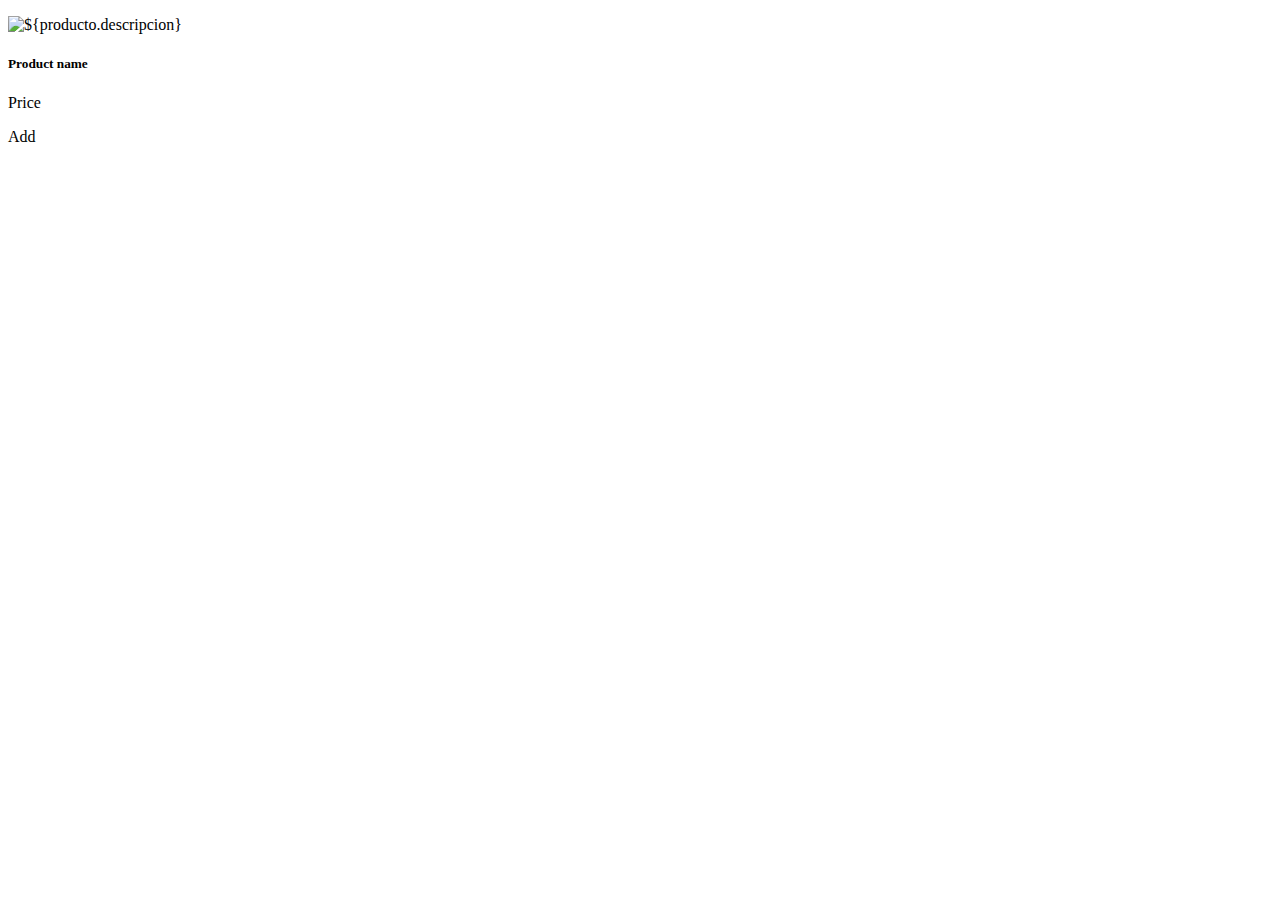
==== src/main/resources/templates/catalogo/index.html @ b9e03d7c "Avance" ====
<!DOCTYPE html>

<html xmlns:th="https://www.thymeleaf.org" th:replace="~{fragments/layout :: layout (~{::body},'catalogo')}">

<head>
  <title>Catalogo</title>
  <link th:rel="stylesheet" th:href="@{/webjars/bootstrap/css/bootstrap.min.css}" />
  <link th:rel="stylesheet" th:href="@{/webjars/font-awesome/css/all.css} " />
  <script th:src="@{/webjars/jquery/jquery.min.js}"></script>
  <script th:src="@{/webjars/popper.js/umd/popper.min.js}"></script>
  <script th:src="@{/webjars/jquery-ui/jquery-ui.min.js}"></script>
  <script th:src="@{/webjars/bootstrap/js/bootstrap.min.js}"></script>
</head>

<body>

  <div class="container">
    <p th:text="${mensaje}" />
    <div class="row">
      <div class="col">
        <div id="products" class="mb-3">
          <div class="row">
            <div th:each="producto : ${products}" class="col-sm-4">
              <div class="card mb-3">
                <div class="card-body">
                  <div class="card-img-actions">
                    <img class="img-responsive" alt="${producto.descripcion}" width="96" height="150"
                      src="../static/resources/catalogo/${producto.imageFileName}"
                      th:src="@{'/resources/catalogo/'+${producto.imageFileName}}" />
                  </div>
                </div>
                <div class="card-body">
                  <h5 class="card-title" th:text="${producto.descripcion}">Product name</h5>
                  <p class="card-text" th:text="${producto.precio}">Price</p>
                  <a th:href="@{'/catalogo/add/__${producto.id}__'}" 
                      class="btn btn-primary" role="button">Add</a>
                </div>
              </div>
            </div>
          </div>
        </div>
      </div>
    </div>
  </div>


</body>

</html>
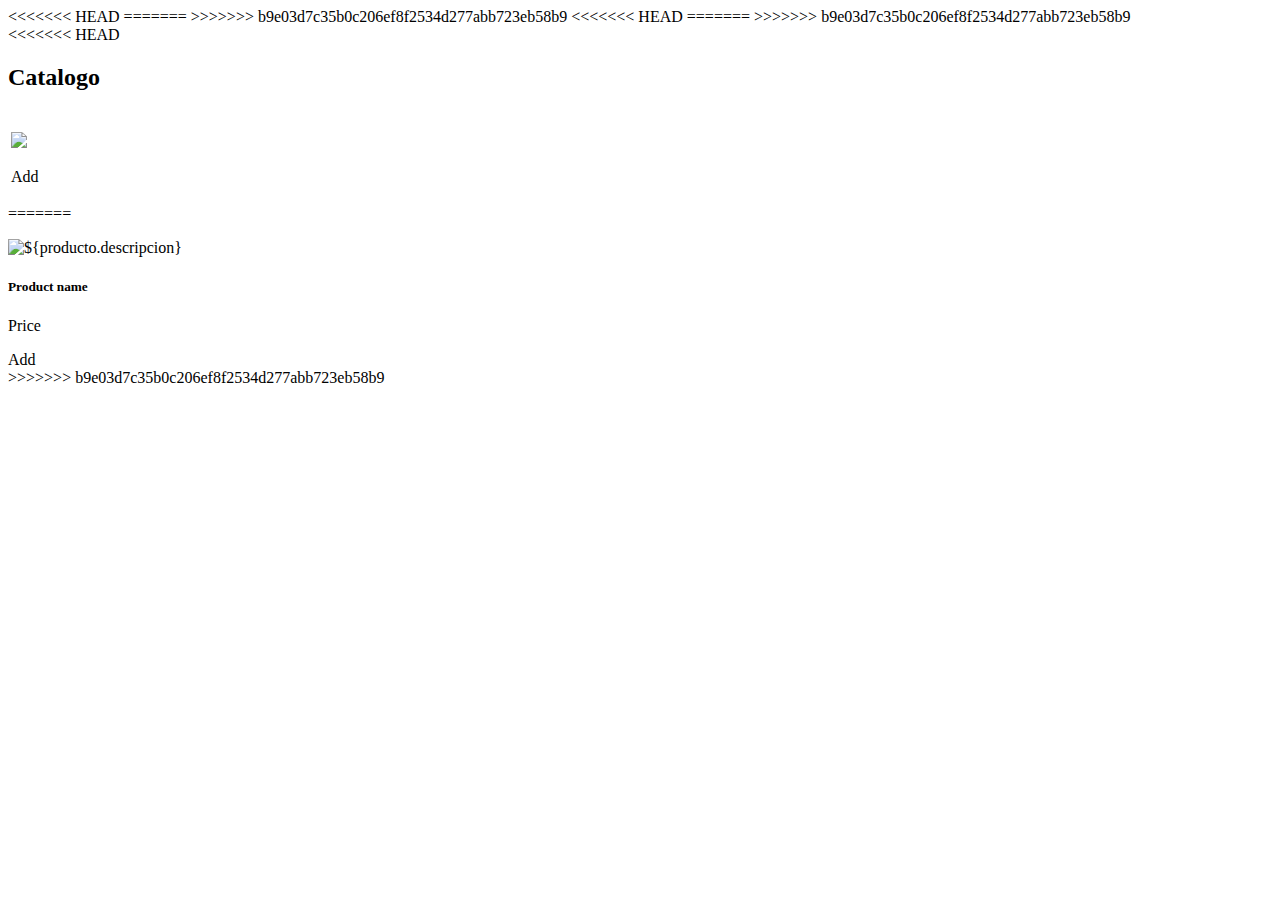
==== commit dcbad8ef: "avanze" ====
--- a/src/main/resources/templates/catalogo/index.html
+++ b/src/main/resources/templates/catalogo/index.html
@@ -1,13 +1,21 @@
 <!DOCTYPE html>
 
+<<<<<<< HEAD
+<html xmlns:th="https://www.thymeleaf.org" 
+    th:replace="~{fragments/layout :: layout (~{::body},'catalogo')}">
+=======
 <html xmlns:th="https://www.thymeleaf.org" th:replace="~{fragments/layout :: layout (~{::body},'catalogo')}">
+>>>>>>> b9e03d7c35b0c206ef8f2534d277abb723eb58b9
 
 <head>
   <title>Catalogo</title>
   <link th:rel="stylesheet" th:href="@{/webjars/bootstrap/css/bootstrap.min.css}" />
   <link th:rel="stylesheet" th:href="@{/webjars/font-awesome/css/all.css} " />
   <script th:src="@{/webjars/jquery/jquery.min.js}"></script>
+<<<<<<< HEAD
+=======
   <script th:src="@{/webjars/popper.js/umd/popper.min.js}"></script>
+>>>>>>> b9e03d7c35b0c206ef8f2534d277abb723eb58b9
   <script th:src="@{/webjars/jquery-ui/jquery-ui.min.js}"></script>
   <script th:src="@{/webjars/bootstrap/js/bootstrap.min.js}"></script>
 </head>
@@ -15,6 +23,24 @@
 <body>
 
   <div class="container">
+<<<<<<< HEAD
+    <div class="row">
+      <div class="col-lg-10 mt-5 mb-5">
+        <h2>Catalogo</h2><br/>
+        <table id="example" class="table table-bordered table-responsive" style="width: 100%">
+          <tbody>
+            <tr th:each="producto : ${productos}">
+              <td>
+                <img class="img-responsive" src="../static/resources/catalogo/${producto.imageFileName}"  th:src="@{'/resources/catalogo/'+${producto.imageFileName}}"/>
+                <p th:text="${producto.descripcion}" />
+                <p th:text="${producto.precio}" />
+                <a th:href="@{'/catalogo/add/__${producto.id}__'}"
+  			           class="btn btn-info" role="button">Add</a>
+              </td>
+            </tr>
+          </tbody>
+        </table>
+=======
     <p th:text="${mensaje}" />
     <div class="row">
       <div class="col">
@@ -39,6 +65,7 @@
             </div>
           </div>
         </div>
+>>>>>>> b9e03d7c35b0c206ef8f2534d277abb723eb58b9
       </div>
     </div>
   </div>
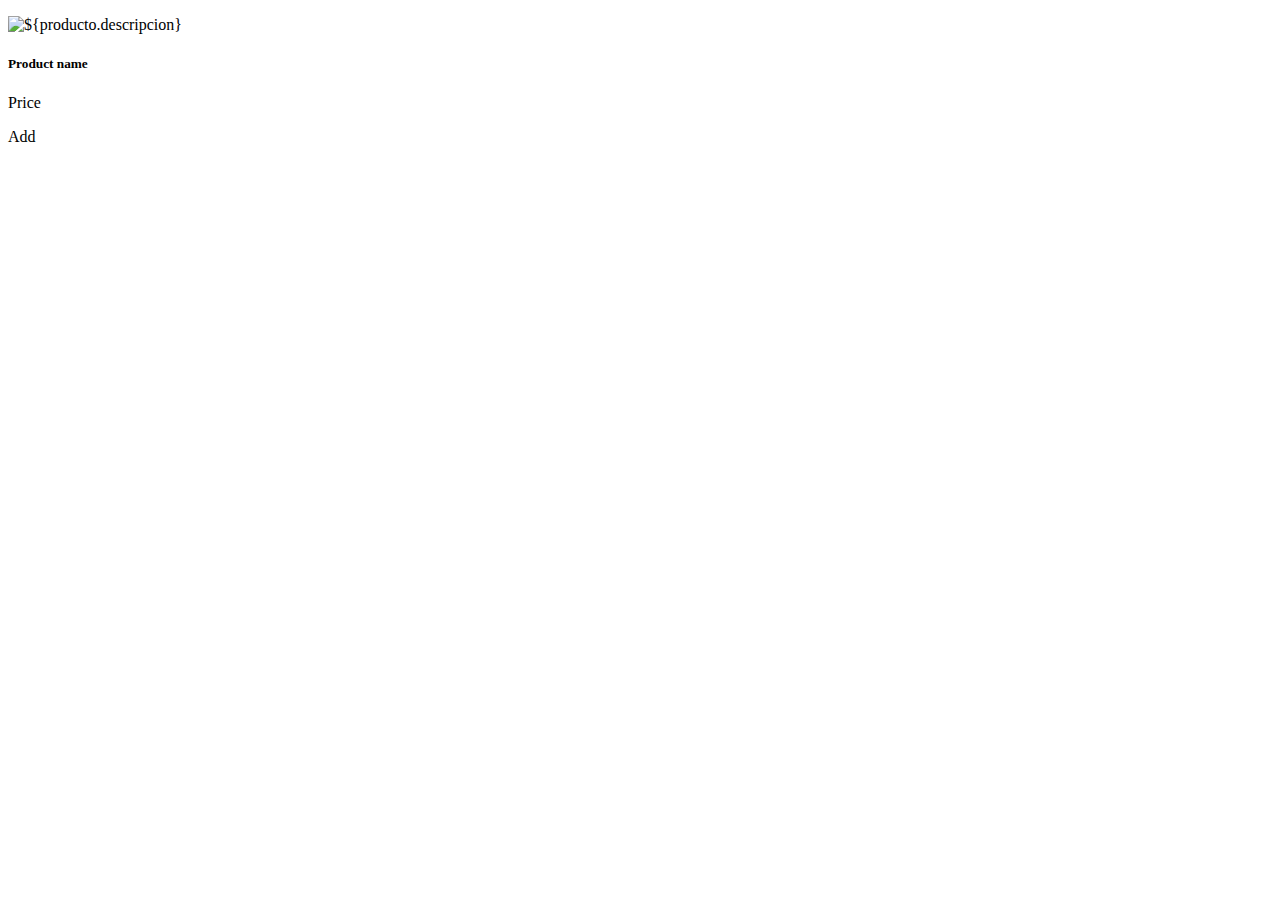
==== commit 89e81bad: "avanze" ====
--- a/src/main/resources/templates/catalogo/index.html
+++ b/src/main/resources/templates/catalogo/index.html
@@ -1,21 +1,13 @@
 <!DOCTYPE html>
 
-<<<<<<< HEAD
-<html xmlns:th="https://www.thymeleaf.org" 
-    th:replace="~{fragments/layout :: layout (~{::body},'catalogo')}">
-=======
 <html xmlns:th="https://www.thymeleaf.org" th:replace="~{fragments/layout :: layout (~{::body},'catalogo')}">
->>>>>>> b9e03d7c35b0c206ef8f2534d277abb723eb58b9
 
 <head>
   <title>Catalogo</title>
   <link th:rel="stylesheet" th:href="@{/webjars/bootstrap/css/bootstrap.min.css}" />
   <link th:rel="stylesheet" th:href="@{/webjars/font-awesome/css/all.css} " />
   <script th:src="@{/webjars/jquery/jquery.min.js}"></script>
-<<<<<<< HEAD
-=======
   <script th:src="@{/webjars/popper.js/umd/popper.min.js}"></script>
->>>>>>> b9e03d7c35b0c206ef8f2534d277abb723eb58b9
   <script th:src="@{/webjars/jquery-ui/jquery-ui.min.js}"></script>
   <script th:src="@{/webjars/bootstrap/js/bootstrap.min.js}"></script>
 </head>
@@ -23,24 +15,6 @@
 <body>
 
   <div class="container">
-<<<<<<< HEAD
-    <div class="row">
-      <div class="col-lg-10 mt-5 mb-5">
-        <h2>Catalogo</h2><br/>
-        <table id="example" class="table table-bordered table-responsive" style="width: 100%">
-          <tbody>
-            <tr th:each="producto : ${productos}">
-              <td>
-                <img class="img-responsive" src="../static/resources/catalogo/${producto.imageFileName}"  th:src="@{'/resources/catalogo/'+${producto.imageFileName}}"/>
-                <p th:text="${producto.descripcion}" />
-                <p th:text="${producto.precio}" />
-                <a th:href="@{'/catalogo/add/__${producto.id}__'}"
-  			           class="btn btn-info" role="button">Add</a>
-              </td>
-            </tr>
-          </tbody>
-        </table>
-=======
     <p th:text="${mensaje}" />
     <div class="row">
       <div class="col">
@@ -65,7 +39,6 @@
             </div>
           </div>
         </div>
->>>>>>> b9e03d7c35b0c206ef8f2534d277abb723eb58b9
       </div>
     </div>
   </div>
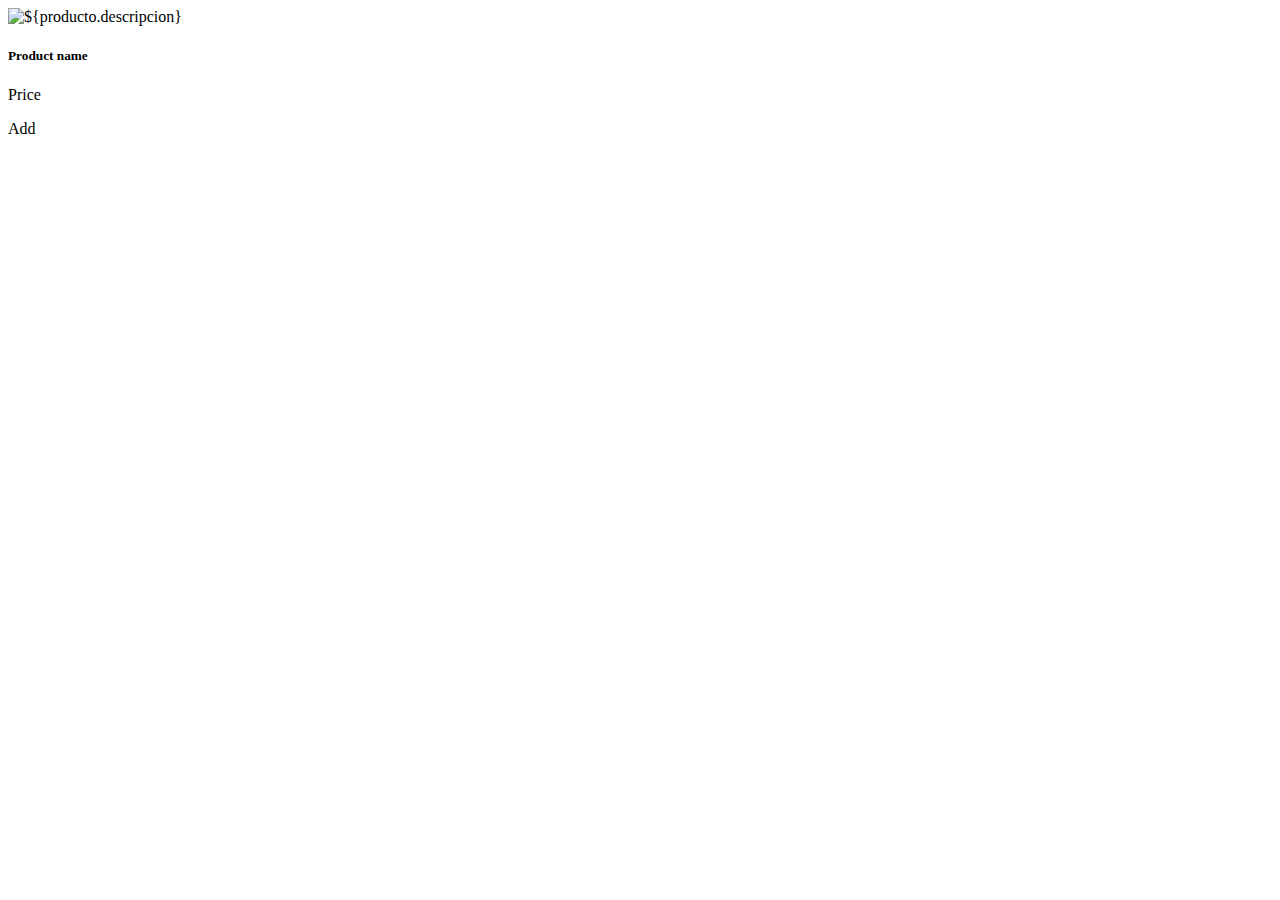
==== commit a1b78470: "diseño" ====
--- a/src/main/resources/templates/catalogo/index.html
+++ b/src/main/resources/templates/catalogo/index.html
@@ -14,8 +14,37 @@
 
 <body>
 
+  <!-- <div class="container">
+    <p th:text="${mensaje}" />
+    <div class="row">
+      <div class="col">
+        <div id="products" class="mb-3">
+          <div class="row">
+            <div th:each="producto : ${products}" class="col-sm-4">
+              <div class="card mb-3">
+                <div class="card-body">
+                  <div class="card-img-actions">
+                    <img class="img-responsive" alt="${producto.descripcion}" width="96" height="150"
+                      src="../static/resources/catalogo/${producto.imageFileName}"
+                      th:src="@{'/resources/catalogo/'+${producto.imageFileName}}" />
+                  </div>
+                </div>
+                <div class="card-body">
+                  <h5 class="card-title" th:text="${producto.descripcion}">Product name</h5>
+                  <p class="card-text" th:text="${producto.precio}">Price</p>
+                  <a th:href="@{'/catalogo/add/__${producto.id}__'}" 
+                      class="btn btn-primary" role="button">Add</a>
+                </div>
+              </div>
+            </div>
+          </div>
+        </div>
+      </div>
+    </div>
+  </div> -->
+
   <div class="container">
-    <p th:text="${mensaje}" />
+    <!-- <p th:text="${mensaje}" /> -->
     <div class="row">
       <div class="col">
         <div id="products" class="mb-3">
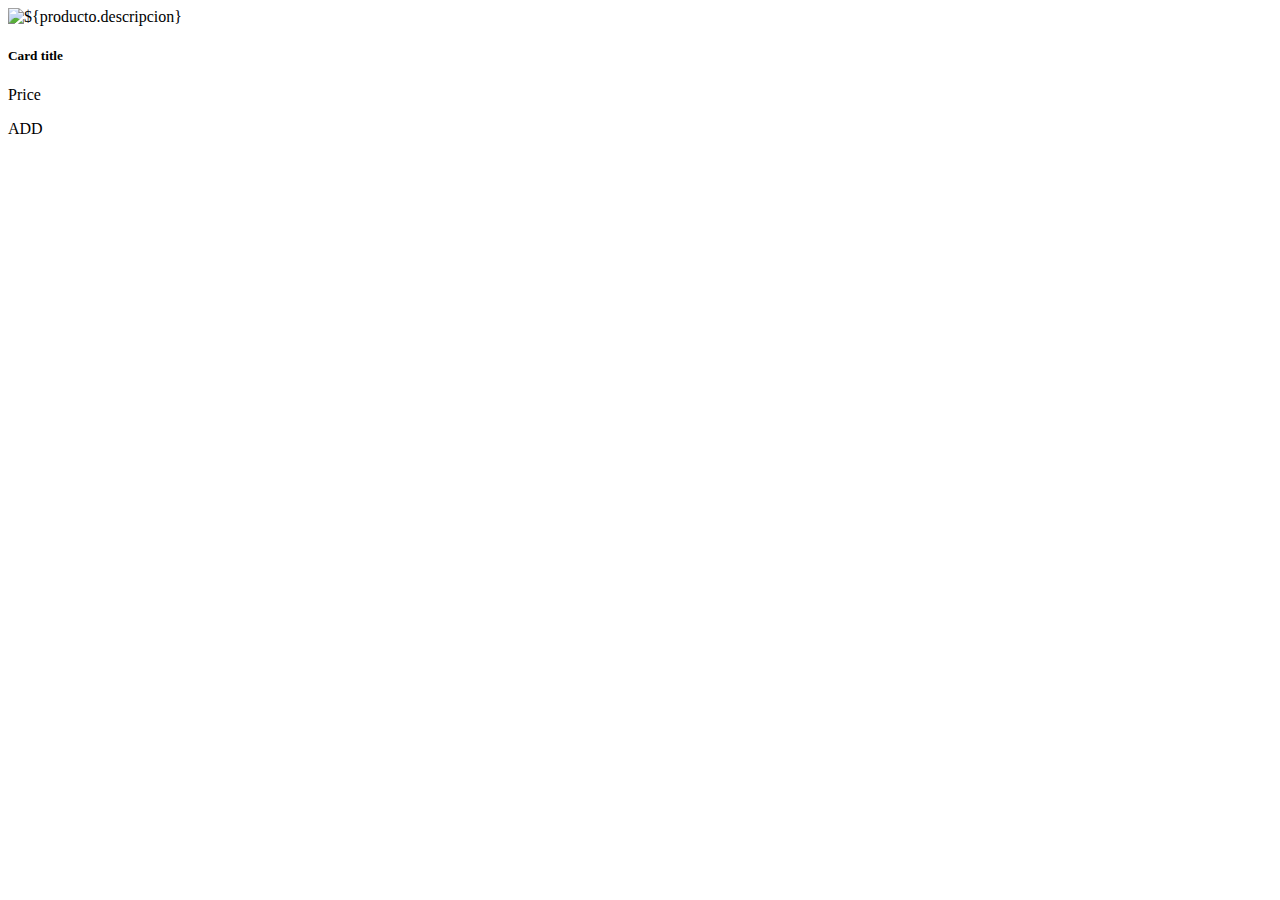
==== commit 61d46497: "avance" ====
--- a/src/main/resources/templates/catalogo/index.html
+++ b/src/main/resources/templates/catalogo/index.html
@@ -43,8 +43,8 @@
     </div>
   </div> -->
 
-  <div class="container">
-    <!-- <p th:text="${mensaje}" /> -->
+  <!-- <div class="container">
+    <p th:text="${mensaje}" />
     <div class="row">
       <div class="col">
         <div id="products" class="mb-3">
@@ -70,6 +70,42 @@
         </div>
       </div>
     </div>
+  </div> -->
+
+  <div class="container mt-5">
+    <div class="row">
+      
+      <div class="col-3" th:each="producto : ${products}"> 
+        <div class="card" height="150">
+          <img 
+            src="../static/resources/catalogo/${producto.imageFileName}"
+            th:src="@{'/resources/catalogo/'+${producto.imageFileName}}" 
+            class="card-img-top"
+            alt="${producto.descripcion}">
+          <div class="card-body">
+            <h5 class="card-title" th:text="${producto.descripcion}">Card title</h5>
+            <p class="card-text" th:text="${producto.precio}">Price</p>
+            <a th:href="@{'/catalogo/add/__${producto.id}__'}" class="btn btn-primary" role="button">ADD</a>
+          </div>
+        </div>
+      </div>      
+
+
+      <!-- <div class="card-body">
+        <div class="card-img-actions">
+          <img class="img-responsive" alt="${producto.descripcion}" width="96" height="150"
+            src="../static/resources/catalogo/${producto.imageFileName}"
+            th:src="@{'/resources/catalogo/'+${producto.imageFileName}}" />
+        </div>
+      </div>
+      <div class="card-body">
+        <h5 class="card-title" th:text="${producto.descripcion}">Product name</h5>
+        <p class="card-text" th:text="${producto.precio}">Price</p>
+        <a th:href="@{'/catalogo/add/__${producto.id}__'}" 
+            class="btn btn-primary" role="button">Add</a>
+      </div> -->
+
+    </div>
   </div>
 
 
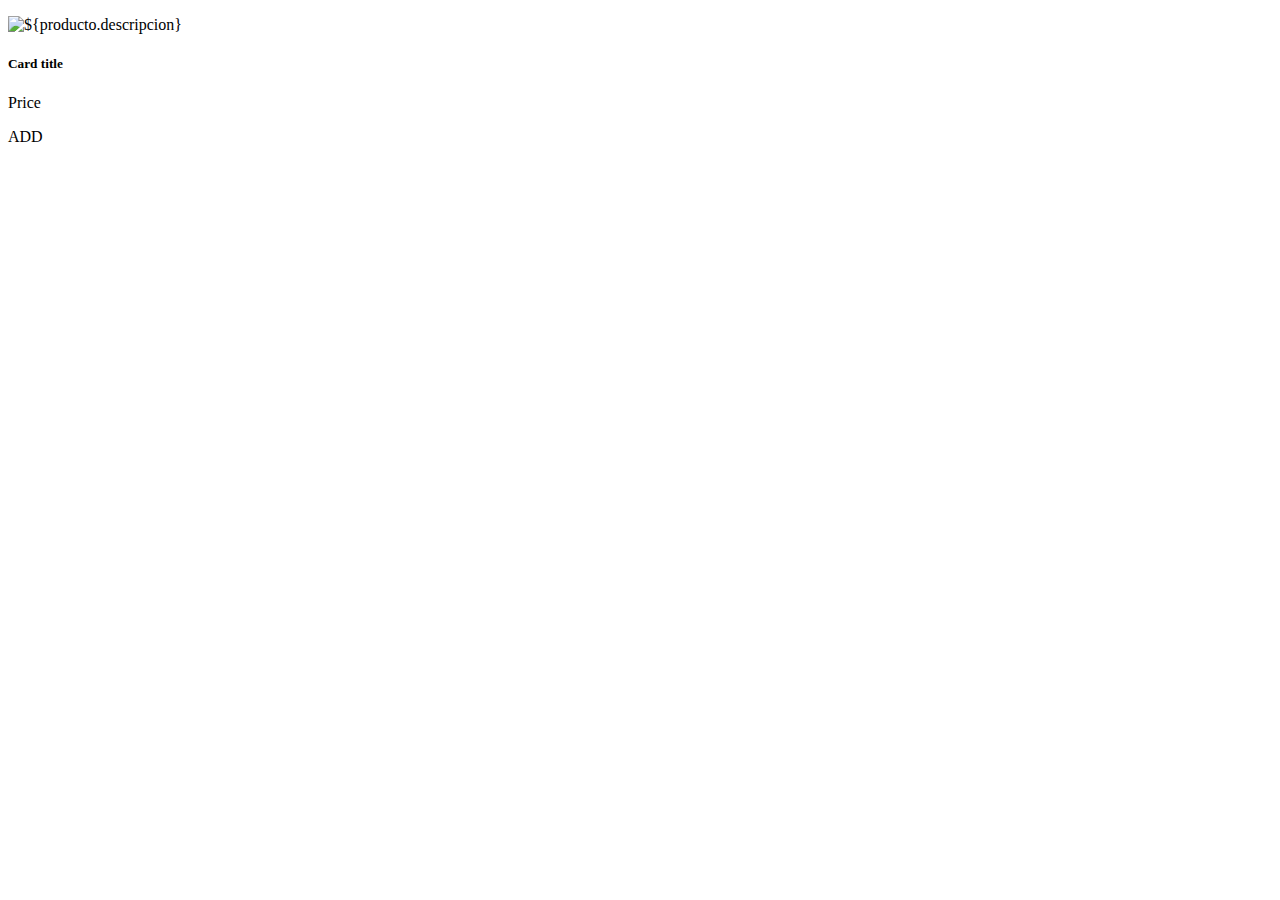
==== commit 3db55876: "estilo" ====
--- a/src/main/resources/templates/catalogo/index.html
+++ b/src/main/resources/templates/catalogo/index.html
@@ -73,18 +73,21 @@
   </div> -->
 
   <div class="container mt-5">
+    <p th:text="${mensaje}" />
     <div class="row">
       
       <div class="col-3" th:each="producto : ${products}"> 
-        <div class="card" height="150">
+        <div class="card mb-4" style="width: 250px; height: 400px;">
           <img 
             src="../static/resources/catalogo/${producto.imageFileName}"
             th:src="@{'/resources/catalogo/'+${producto.imageFileName}}" 
             class="card-img-top"
             alt="${producto.descripcion}">
-          <div class="card-body">
+          <div class="card-body text-center">
             <h5 class="card-title" th:text="${producto.descripcion}">Card title</h5>
             <p class="card-text" th:text="${producto.precio}">Price</p>
+          </div>
+          <div class="card-footer text-muted text-center">
             <a th:href="@{'/catalogo/add/__${producto.id}__'}" class="btn btn-primary" role="button">ADD</a>
           </div>
         </div>
